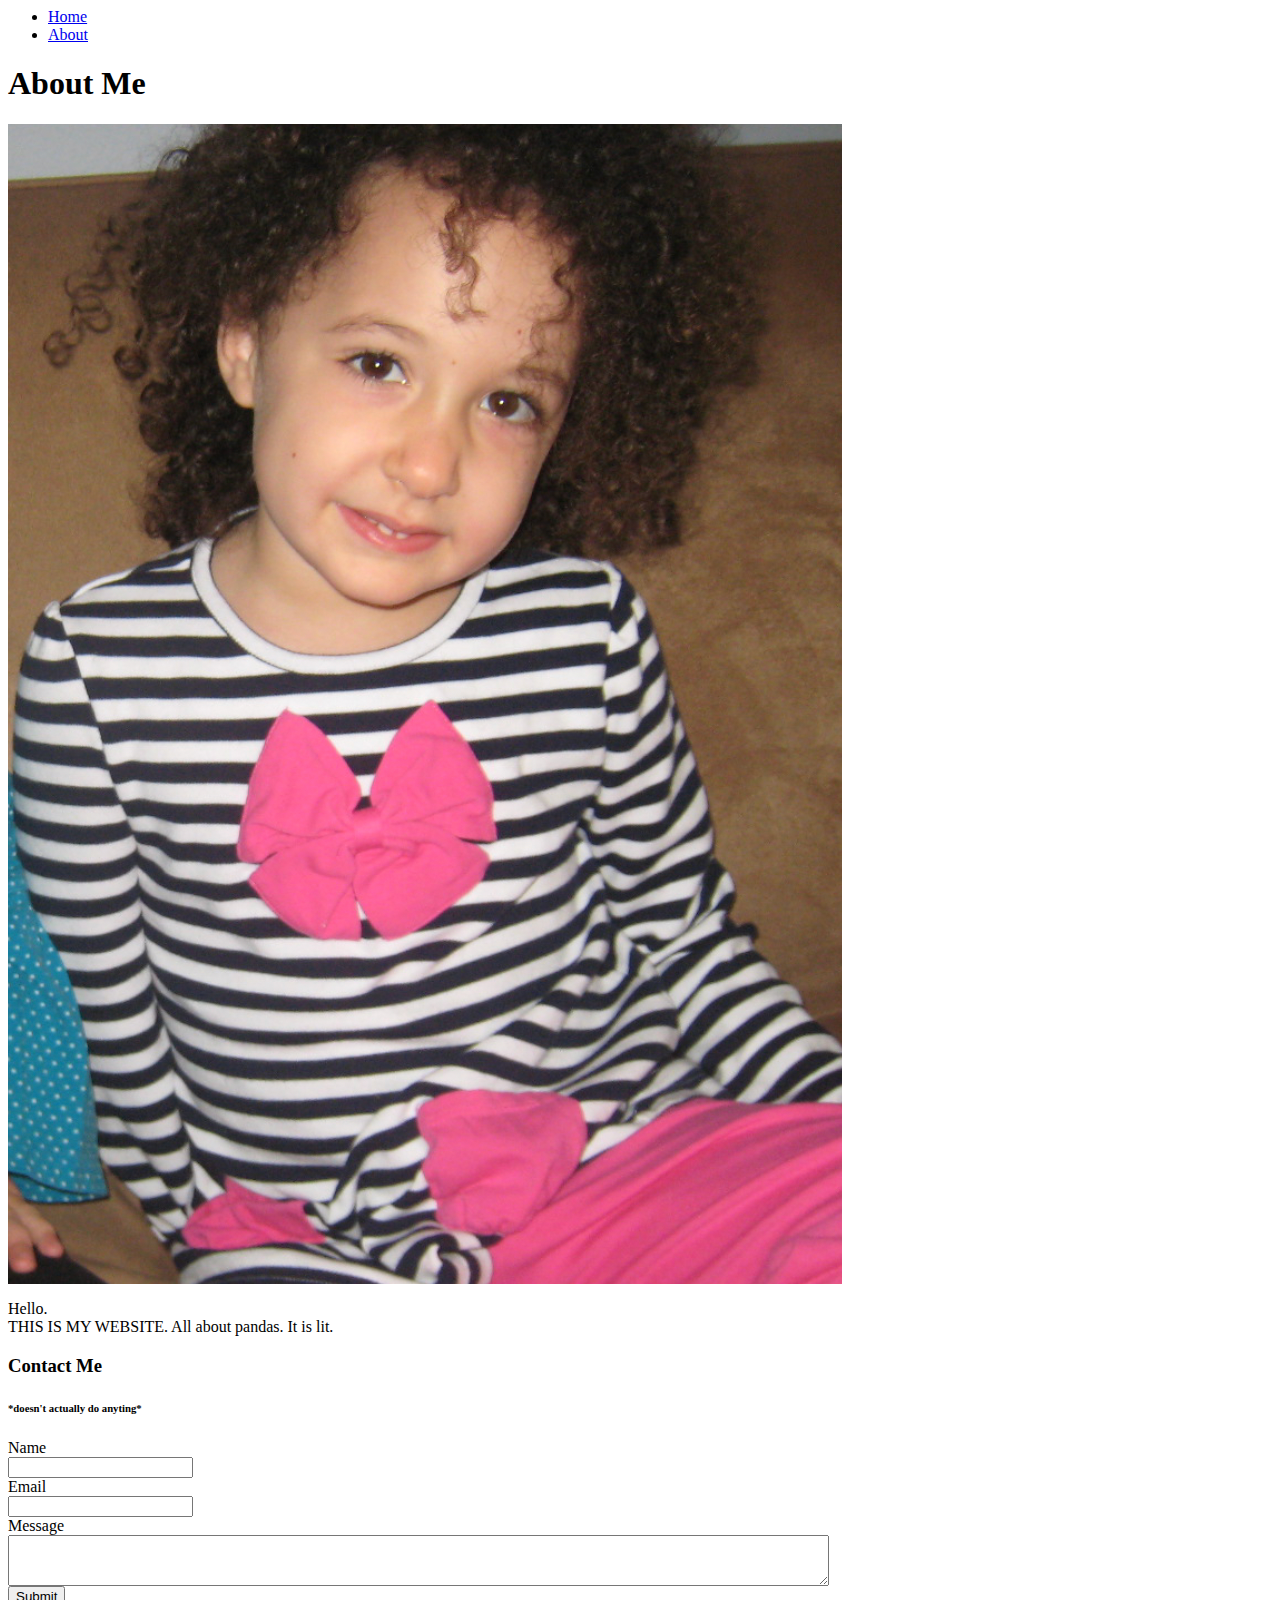
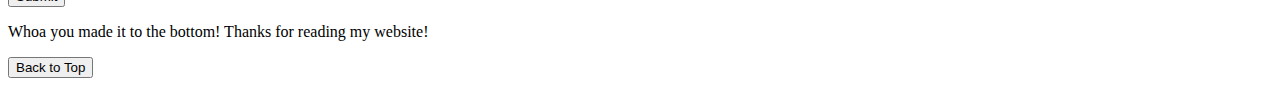
==== about.html @ a5764d51 "Add files via upload" ====
<html>
    <head>
        <title>Pandas!!!</title>
        <link rel="stylesheet" href="style.css">
        <script src="script.js"></script>
    </head>

    <body>
        <ul id="nav">
            <li class="link"><a class = "navbutton" href="home.html">Home</a></li>
            <li class="link"><a class = "navbutton" href="about.html">About</a></li>
          </ul>
          
        <div id="aboutmeheading">
        <h1>About Me</h1>
        </div>
        <div id="picandimg">
        <img id = "mepic" src="Screen Shot 2024-11-06 at 11.07.34 AM.png">
        <div id="aboutme">
        <p>Hello. <br> THIS IS MY WEBSITE. All about pandas. It is lit.</p>
        </div>
        </div>
        <div id="contact">
            <div id="incontact">
            <h3>Contact Me</h3>
            <h6>*doesn't actually do anyting*</h6>
            <form>
            <label for="name">Name</label><br>
            <input type="text" id="name" name="name"><br>
            <label for="email">Email</label><br>
            <input type="text" id="email" name="email"><br>
            <label for="stuff">Message</label><br>
            <textarea rows="3" cols="100" id="message">
                
            </textarea><br>
            <input type="submit" value="Submit">
        </form>
            </div>



        </div>
        <div id="footer">
            <p>Whoa you made it to the bottom! Thanks for reading my website!</p>
            <button id = "totop" onclick = "totop()">Back to Top</button>
        </div>


    </body>
    <script>



    </script>



</html>
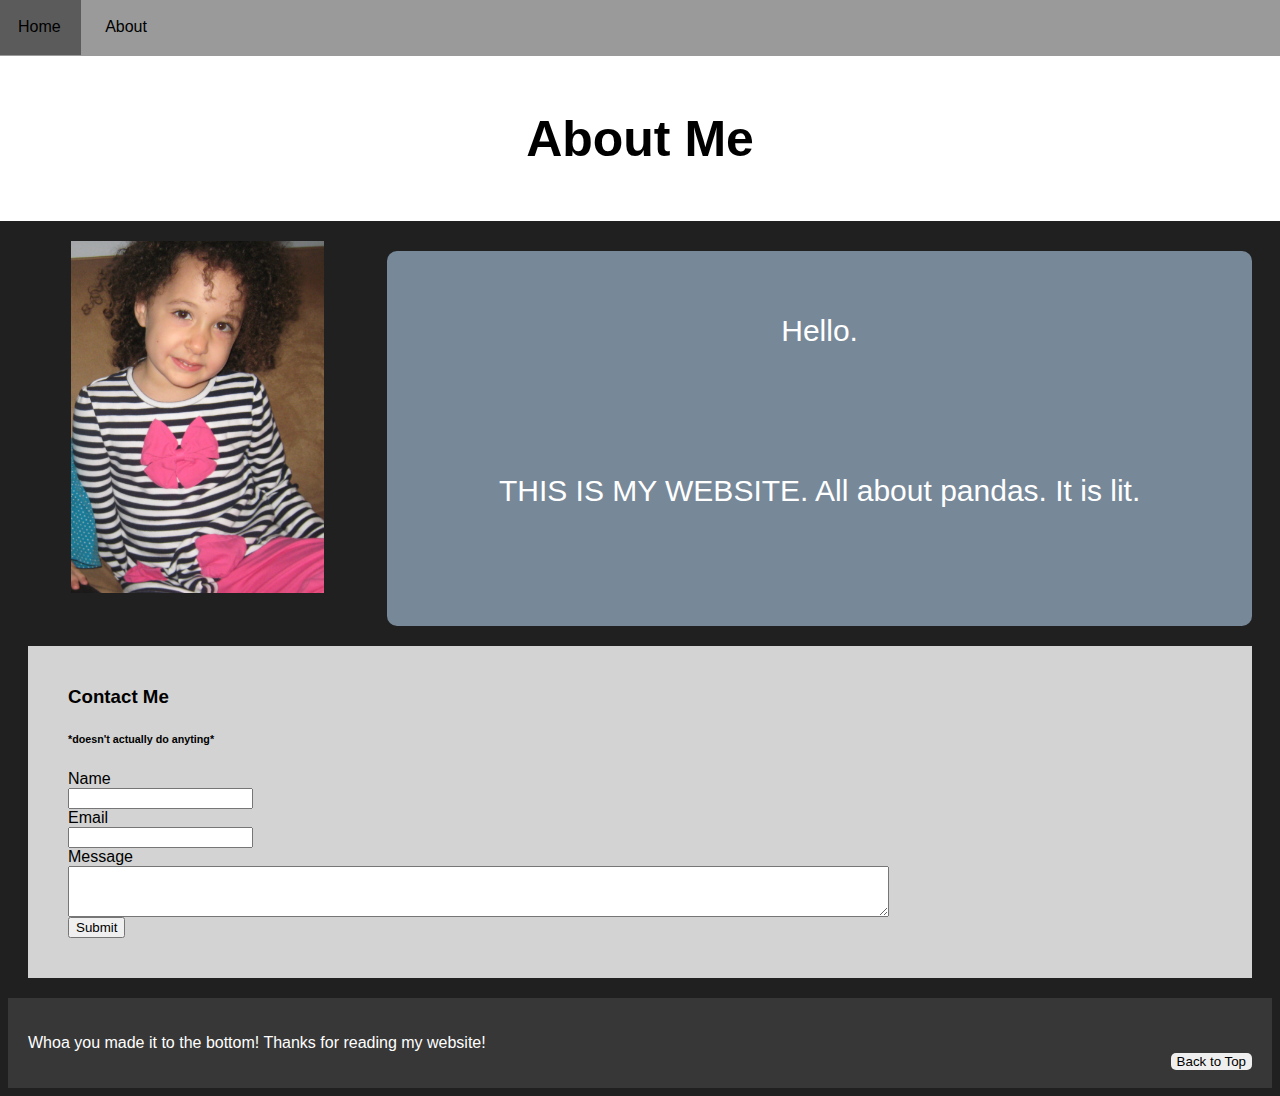
==== commit 003005b3: "Update about.html" ====
--- a/about.html
+++ b/about.html
@@ -7,7 +7,7 @@
 
     <body>
         <ul id="nav">
-            <li class="link"><a class = "navbutton" href="home.html">Home</a></li>
+            <li class="link"><a class = "navbutton" href="index.html">Home</a></li>
             <li class="link"><a class = "navbutton" href="about.html">About</a></li>
           </ul>
           
@@ -55,4 +55,4 @@
 
 
 
-</html>+</html>
--- a/style.css
+++ b/style.css
@@ -0,0 +1,151 @@
+#nav{
+    list-style-type: none;
+    margin: -10;
+    padding-top: 20; 
+    padding-bottom: 20;
+    padding-left: 0; 
+    background-color: #a6a6a6ea;
+
+}
+.navbutton{
+    display: block;
+    padding: 20px;
+    margin: 0px; 
+    display: inline;
+    text-decoration: none;
+    color: black; 
+
+}
+.link{
+    display: inline;
+    
+}
+.navbutton:hover{
+    background-color: rgb(91, 91, 91); 
+}
+body{
+    background-color: rgb(32, 32, 32);
+    font-family:Arial, Helvetica, sans-serif
+}
+#pandaheading h1{
+    color: white; 
+    text-align: center; 
+    text-shadow: 0 0 10px #000000;
+}
+#pandaheading{
+    background-image: url("https://static01.nyt.com/images/2024/02/22/multimedia/22xp-pandas-01-fpzb/22xp-pandas-01-fpzb-superJumbo.jpg");
+    height: 425px;
+    background-size: cover;
+    background-position: center;
+    vertical-align: middle;
+    line-height: 300px;  
+    font-size: 50px; 
+    margin-top: -50px;
+}
+#pandachange{
+    background-color: white;
+    padding: 10px;
+    margin-left: 10px;
+    border: none; 
+    cursor: pointer;
+    border-radius: 10px;
+}
+#pandachange:hover{
+    background-color: grey;
+}
+#funfacts{
+    float:left; 
+    width: 50%; 
+    color: white;
+    background-color: grey; 
+    border-radius: 25px; 
+    margin-top: 25px; 
+}
+#funfacts h3{
+    text-align: center; 
+}
+#funfacts li{
+    margin-bottom: 10px; 
+}
+div.scrollpanda {
+    background-color: rgb(32, 32, 32);
+    overflow: auto;
+    white-space: nowrap;
+    padding: 10px;
+    float:right; 
+    width: 47%;   
+
+  }
+  div.scrollpanda img {
+    padding: 10px;
+    height:400px;
+    width:auto;
+    
+  }
+  #aboutmeheading{
+    background-color:white;
+    padding: 20px; 
+    margin-left:-10px;
+    margin-right:-10px;
+    margin-top:10px;
+  }
+  #aboutmeheading h1{
+    color: black;
+    text-align:center;
+    font-size:50; 
+
+  }
+#aboutme{
+    background-color: lightslategray;
+    text-align: center;
+    padding-bottom: 2%;
+    margin: 20px;
+    border-radius: 10px;
+    vertical-align: middle;
+    line-height: 1000%;
+    margin-left: 30%; 
+
+
+
+}
+#aboutme p{
+    color: white;
+    font-size:30px; 
+}
+#contact{
+    color:black;
+    background-color: lightgrey;
+    padding: 10px;
+    margin: 20px; 
+
+}
+#incontact{
+    margin: 30px; 
+    
+}
+#mepic{
+    float:left; 
+    width:20%;
+    margin-left: 5%; 
+    margin-top: -10px;
+}
+#picandimg{
+    display: block;
+}
+#footer{
+    background-color: rgb(55, 55, 55);
+    padding: 20px;
+    float:none; 
+    clear:both;
+    color: white;
+}
+#totop{
+    float: right;
+    margin-top: -15px;
+    border: none; 
+    cursor: pointer;
+    border-radius: 5px; 
+}
+#totop:hover{
+    background-color: grey;
+}
